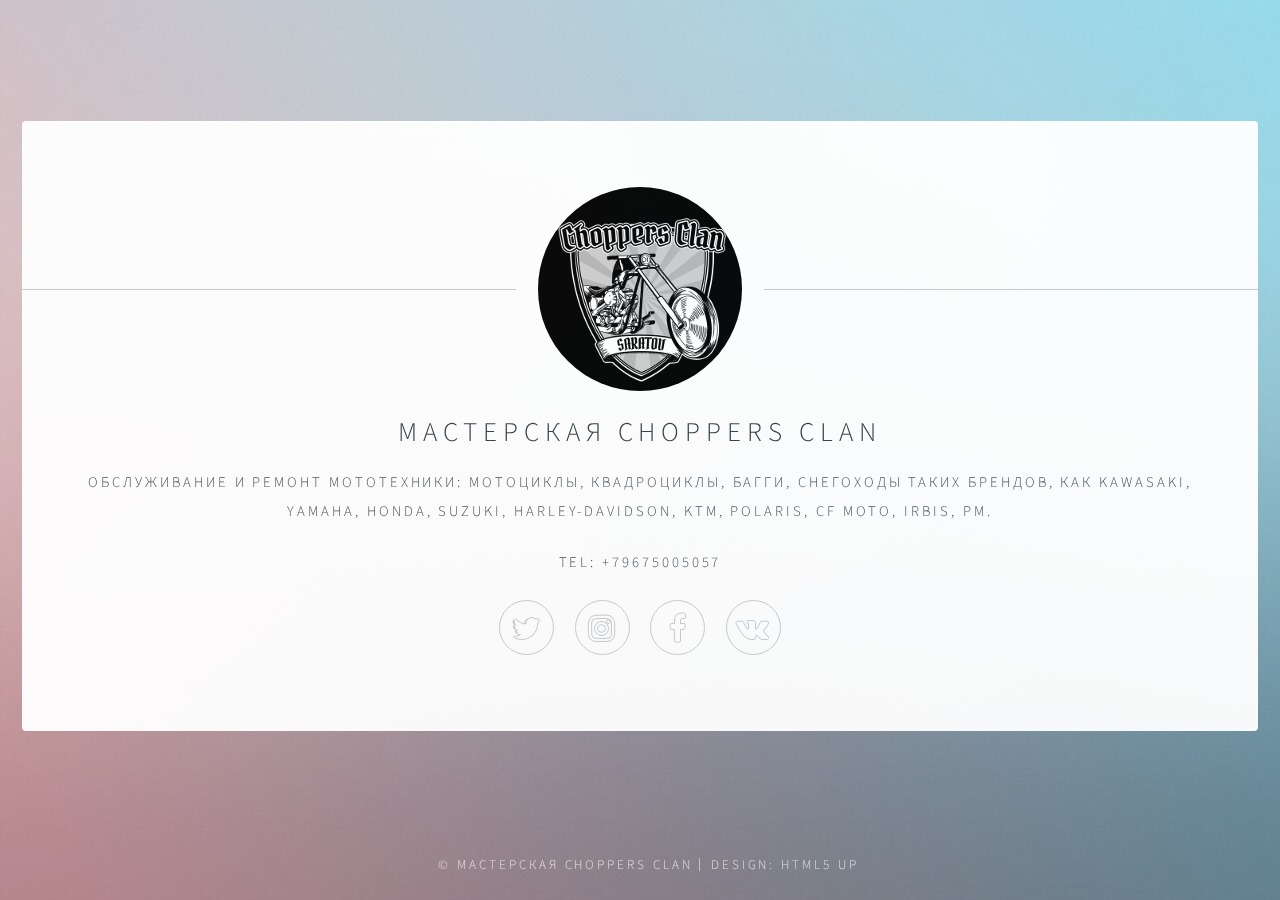
==== garage/index.html @ d3f71682 "* moved to separate garage page" ====
<!DOCTYPE HTML>
<!--
	Identity by HTML5 UP
	html5up.net | @ajlkn
	Free for personal and commercial use under the CCA 3.0 license (html5up.net/license)
-->
<html>
	<head>
		<title>Choppers Clan Garage</title>
		<meta charset="utf-8" />
		<meta name="viewport" content="width=device-width, initial-scale=1" />
		<!--[if lte IE 8]><script src="assets/js/html5shiv.js"></script><![endif]-->
		<link rel="stylesheet" href="assets/css/main.css" />
		<!--[if lte IE 9]><link rel="stylesheet" href="assets/css/ie9.css" /><![endif]-->
		<!--[if lte IE 8]><link rel="stylesheet" href="assets/css/ie8.css" /><![endif]-->
		<noscript><link rel="stylesheet" href="assets/css/noscript.css" /></noscript>
	</head>
	<body class="is-loading">

		<!-- Wrapper -->
			<div id="wrapper">

				<!-- Main -->
					<section id="main">
						<header>
							<span class="avatar"><img src="images/avatar.jpg" alt="" /></span>
							<h1>Мастерская Choppers Clan</h1>
							<p>Обслуживание и ремонт мототехники: Мотоциклы, Квадроциклы, Багги, Снегоходы таких брендов, как Kawasaki, Yamaha, Honda, Suzuki, Harley-Davidson, KTM, Polaris, CF Moto, Irbis, РМ.
							</p>
							<p>tel: +79675005057</p>
						</header>
						<!--
						<hr />
						<h2>Extra Stuff!</h2>
						<form method="post" action="#">
							<div class="field">
								<input type="text" name="name" id="name" placeholder="Name" />
							</div>
							<div class="field">
								<input type="email" name="email" id="email" placeholder="Email" />
							</div>
							<div class="field">
								<div class="select-wrapper">
									<select name="department" id="department">
										<option value="">Department</option>
										<option value="sales">Sales</option>
										<option value="tech">Tech Support</option>
										<option value="null">/dev/null</option>
									</select>
								</div>
							</div>
							<div class="field">
								<textarea name="message" id="message" placeholder="Message" rows="4"></textarea>
							</div>
							<div class="field">
								<input type="checkbox" id="human" name="human" /><label for="human">I'm a human</label>
							</div>
							<div class="field">
								<label>But are you a robot?</label>
								<input type="radio" id="robot_yes" name="robot" /><label for="robot_yes">Yes</label>
								<input type="radio" id="robot_no" name="robot" /><label for="robot_no">No</label>
							</div>
							<ul class="actions">
								<li><a href="#" class="button">Get Started</a></li>
							</ul>
						</form>
						<hr />
						-->
						<footer>
							<ul class="icons">
								<li><a href="https://twitter.com/ChoppersClan" class="fa-twitter">Twitter</a></li>
								<li><a href="https://www.instagram.com/choppersclan" class="fa-instagram">Instagram</a></li>
								<li><a href="https://fb.me/choppersclansaratov" class="fa-facebook">Facebook</a></li>
								<li><a href="https://vk.com/choppersclansaratov" class="fa-vk">VK</a></li>
							</ul>
						</footer>
					</section>

				<!-- Footer -->
					<footer id="footer">
						<ul class="copyright">
							<li>&copy; <a href="https://vk.com/choppersclanrepair">Мастерская Choppers Clan</a></li><li>Design: <a href="http://html5up.net">HTML5 UP</a></li>
						</ul>
					</footer>

			</div>

			<script>
  				(function(i,s,o,g,r,a,m){i['GoogleAnalyticsObject']=r;i[r]=i[r]||function(){
  					(i[r].q=i[r].q||[]).push(arguments)},i[r].l=1*new Date();a=s.createElement(o),
  					m=s.getElementsByTagName(o)[0];a.async=1;a.src=g;m.parentNode.insertBefore(a,m)
  				})(window,document,'script','https://www.google-analytics.com/analytics.js','ga');

  				ga('create', 'UA-35770975-2', 'auto');
  				ga('send', 'pageview');

			</script>



		<!-- Scripts -->
			<!--[if lte IE 8]><script src="assets/js/respond.min.js"></script><![endif]-->
			<script>
				if ('addEventListener' in window) {
					window.addEventListener('load', function() { document.body.className = document.body.className.replace(/\bis-loading\b/, ''); });
					document.body.className += (navigator.userAgent.match(/(MSIE|rv:11\.0)/) ? ' is-ie' : '');
				}
			</script>
			
		</body>
</html>
---- garage/assets/css/main.css ----
@charset "UTF-8";
@import url(font-awesome.min.css);
@import url("https://fonts.googleapis.com/css?family=Source+Sans+Pro:300");

/*
	Identity by HTML5 UP
	html5up.net | @ajlkn
	Free for personal and commercial use under the CCA 3.0 license (html5up.net/license)
*/

/* Reset */

	html, body, div, span, applet, object, iframe, h1, h2, h3, h4, h5, h6, p, blockquote, pre, a, abbr, acronym, address, big, cite, code, del, dfn, em, img, ins, kbd, q, s, samp, small, strike, strong, sub, sup, tt, var, b, u, i, center, dl, dt, dd, ol, ul, li, fieldset, form, label, legend, table, caption, tbody, tfoot, thead, tr, th, td, article, aside, canvas, details, embed, figure, figcaption, footer, header, hgroup, menu, nav, output, ruby, section, summary, time, mark, audio, video {
		margin: 0;
		padding: 0;
		border: 0;
		font-size: 100%;
		font: inherit;
		vertical-align: baseline;
	}

	article, aside, details, figcaption, figure, footer, header, hgroup, menu, nav, section {
		display: block;
	}

	body {
		line-height: 1;
	}

	ol, ul {
		list-style: none;
	}

	blockquote, q {
		quotes: none;
	}

	blockquote:before, blockquote:after, q:before, q:after {
		content: '';
		content: none;
	}

	table {
		border-collapse: collapse;
		border-spacing: 0;
	}

	body {
		-webkit-text-size-adjust: none;
	}

/* Box Model */

	*, *:before, *:after {
		-moz-box-sizing: border-box;
		-webkit-box-sizing: border-box;
		box-sizing: border-box;
	}

/* Basic */

	@media screen and (max-width: 480px) {

		html, body {
			min-width: 320px;
		}

	}

	body.is-loading *, body.is-loading *:before, body.is-loading *:after {
		-moz-animation: none !important;
		-webkit-animation: none !important;
		-ms-animation: none !important;
		animation: none !important;
		-moz-transition: none !important;
		-webkit-transition: none !important;
		-ms-transition: none !important;
		transition: none !important;
	}

	html {
		height: 100%;
	}

	body {
		height: 100%;
		background-color: #ffffff;
		background-image: url("images/overlay.png"), -moz-linear-gradient(60deg, rgba(255, 165, 150, 0.5) 5%, rgba(0, 228, 255, 0.35)), url("../../images/bg.jpg");
		background-image: url("images/overlay.png"), -webkit-linear-gradient(60deg, rgba(255, 165, 150, 0.5) 5%, rgba(0, 228, 255, 0.35)), url("../../images/bg.jpg");
		background-image: url("images/overlay.png"), -ms-linear-gradient(60deg, rgba(255, 165, 150, 0.5) 5%, rgba(0, 228, 255, 0.35)), url("../../images/bg.jpg");
		background-image: url("images/overlay.png"), linear-gradient(60deg, rgba(255, 165, 150, 0.5) 5%, rgba(0, 228, 255, 0.35)), url("../../images/bg.jpg");
		background-repeat: repeat,			no-repeat,			no-repeat;
		background-size: 100px 100px, cover,				cover;
		background-position: top left,		center center,		bottom center;
		background-attachment: fixed,			fixed,				fixed;
	}

		body:after {
			content: '';
			display: block;
			position: fixed;
			top: 0;
			left: 0;
			width: 100%;
			height: inherit;
			opacity: 0;
			z-index: 1;
			background-color: #ffffff;
			background-image: url("images/overlay.png"), -moz-linear-gradient(60deg, rgba(255, 165, 150, 0.5) 5%, rgba(0, 228, 255, 0.35));
			background-image: url("images/overlay.png"), -webkit-linear-gradient(60deg, rgba(255, 165, 150, 0.5) 5%, rgba(0, 228, 255, 0.35));
			background-image: url("images/overlay.png"), -ms-linear-gradient(60deg, rgba(255, 165, 150, 0.5) 5%, rgba(0, 228, 255, 0.35));
			background-image: url("images/overlay.png"), linear-gradient(60deg, rgba(255, 165, 150, 0.5) 5%, rgba(0, 228, 255, 0.35));
			background-repeat: repeat,			no-repeat;
			background-size: 100px 100px, cover;
			background-position: top left,		center center;
			-moz-transition: opacity 1.75s ease-out;
			-webkit-transition: opacity 1.75s ease-out;
			-ms-transition: opacity 1.75s ease-out;
			transition: opacity 1.75s ease-out;
		}

		body.is-loading:after {
			opacity: 1;
		}

/* Type */

	body, input, select, textarea {
		color: #414f57;
		font-family: "Source Sans Pro", Helvetica, sans-serif;
		font-size: 14pt;
		font-weight: 300;
		line-height: 2;
		letter-spacing: 0.2em;
		text-transform: uppercase;
	}

		@media screen and (max-width: 1680px) {

			body, input, select, textarea {
				font-size: 11pt;
			}

		}

		@media screen and (max-width: 480px) {

			body, input, select, textarea {
				font-size: 10pt;
				line-height: 1.75;
			}

		}

	a {
		-moz-transition: color 0.2s ease, border-color 0.2s ease;
		-webkit-transition: color 0.2s ease, border-color 0.2s ease;
		-ms-transition: color 0.2s ease, border-color 0.2s ease;
		transition: color 0.2s ease, border-color 0.2s ease;
		color: inherit;
		text-decoration: none;
	}

		a:before {
			-moz-transition: color 0.2s ease, text-shadow 0.2s ease;
			-webkit-transition: color 0.2s ease, text-shadow 0.2s ease;
			-ms-transition: color 0.2s ease, text-shadow 0.2s ease;
			transition: color 0.2s ease, text-shadow 0.2s ease;
		}

		a:hover {
			color: #ff7496;
		}

	strong, b {
		color: #313f47;
	}

	em, i {
		font-style: italic;
	}

	p {
		margin: 0 0 1.5em 0;
	}

	h1, h2, h3, h4, h5, h6 {
		color: #313f47;
		line-height: 1.5;
		margin: 0 0 0.75em 0;
	}

		h1 a, h2 a, h3 a, h4 a, h5 a, h6 a {
			color: inherit;
			text-decoration: none;
		}

	h1 {
		font-size: 1.85em;
		letter-spacing: 0.22em;
		margin: 0 0 0.525em 0;
	}

	h2 {
		font-size: 1.25em;
	}

	h3 {
		font-size: 1em;
	}

	h4 {
		font-size: 1em;
	}

	h5 {
		font-size: 1em;
	}

	h6 {
		font-size: 1em;
	}

	@media screen and (max-width: 480px) {

		h1 {
			font-size: 1.65em;
		}

	}

	sub {
		font-size: 0.8em;
		position: relative;
		top: 0.5em;
	}

	sup {
		font-size: 0.8em;
		position: relative;
		top: -0.5em;
	}

	hr {
		border: 0;
		border-bottom: solid 1px #c8cccf;
		margin: 3em 0;
	}

/* Form */

	form {
		margin: 0 0 1.5em 0;
	}

		form > .field {
			margin: 0 0 1.5em 0;
		}

			form > .field > :last-child {
				margin-bottom: 0;
			}

	label {
		color: #313f47;
		display: block;
		font-size: 0.9em;
		margin: 0 0 0.75em 0;
	}

	input[type="text"],
	input[type="password"],
	input[type="email"],
	input[type="tel"],
	select,
	textarea {
		-moz-appearance: none;
		-webkit-appearance: none;
		-ms-appearance: none;
		appearance: none;
		border-radius: 4px;
		border: solid 1px #c8cccf;
		color: inherit;
		display: block;
		outline: 0;
		padding: 0 1em;
		text-decoration: none;
		width: 100%;
	}

		input[type="text"]:invalid,
		input[type="password"]:invalid,
		input[type="email"]:invalid,
		input[type="tel"]:invalid,
		select:invalid,
		textarea:invalid {
			box-shadow: none;
		}

		input[type="text"]:focus,
		input[type="password"]:focus,
		input[type="email"]:focus,
		input[type="tel"]:focus,
		select:focus,
		textarea:focus {
			border-color: #ff7496;
		}

	.select-wrapper {
		text-decoration: none;
		display: block;
		position: relative;
	}

		.select-wrapper:before {
			content: "";
			-moz-osx-font-smoothing: grayscale;
			-webkit-font-smoothing: antialiased;
			font-family: FontAwesome;
			font-style: normal;
			font-weight: normal;
			text-transform: none !important;
		}

		.select-wrapper:before {
			color: #c8cccf;
			display: block;
			height: 2.75em;
			line-height: 2.75em;
			pointer-events: none;
			position: absolute;
			right: 0;
			text-align: center;
			top: 0;
			width: 2.75em;
		}

		.select-wrapper select::-ms-expand {
			display: none;
		}

	input[type="text"],
	input[type="password"],
	input[type="email"],
	select {
		height: 2.75em;
	}

	textarea {
		padding: 0.75em 1em;
	}

	input[type="checkbox"],
	input[type="radio"] {
		-moz-appearance: none;
		-webkit-appearance: none;
		-ms-appearance: none;
		appearance: none;
		display: block;
		float: left;
		margin-right: -2em;
		opacity: 0;
		width: 1em;
		z-index: -1;
	}

		input[type="checkbox"] + label,
		input[type="radio"] + label {
			text-decoration: none;
			color: #414f57;
			cursor: pointer;
			display: inline-block;
			font-size: 1em;
			font-weight: 300;
			padding-left: 2.4em;
			padding-right: 0.75em;
			position: relative;
		}

			input[type="checkbox"] + label:before,
			input[type="radio"] + label:before {
				-moz-osx-font-smoothing: grayscale;
				-webkit-font-smoothing: antialiased;
				font-family: FontAwesome;
				font-style: normal;
				font-weight: normal;
				text-transform: none !important;
			}

			input[type="checkbox"] + label:before,
			input[type="radio"] + label:before {
				border-radius: 4px;
				border: solid 1px #c8cccf;
				content: '';
				display: inline-block;
				height: 1.65em;
				left: 0;
				line-height: 1.58125em;
				position: absolute;
				text-align: center;
				top: 0.15em;
				width: 1.65em;
			}

		input[type="checkbox"]:checked + label:before,
		input[type="radio"]:checked + label:before {
			color: #ff7496;
			content: '\f00c';
		}

		input[type="checkbox"]:focus + label:before,
		input[type="radio"]:focus + label:before {
			border-color: #ff7496;
		}

	input[type="checkbox"] + label:before {
		border-radius: 4px;
	}

	input[type="radio"] + label:before {
		border-radius: 100%;
	}

	::-webkit-input-placeholder {
		color: #616f77 !important;
		opacity: 1.0;
	}

	:-moz-placeholder {
		color: #616f77 !important;
		opacity: 1.0;
	}

	::-moz-placeholder {
		color: #616f77 !important;
		opacity: 1.0;
	}

	:-ms-input-placeholder {
		color: #616f77 !important;
		opacity: 1.0;
	}

	.formerize-placeholder {
		color: #616f77 !important;
		opacity: 1.0;
	}

/* Icon */

	.icon {
		text-decoration: none;
		position: relative;
		border-bottom: none;
	}

		.icon:before {
			-moz-osx-font-smoothing: grayscale;
			-webkit-font-smoothing: antialiased;
			font-family: FontAwesome;
			font-style: normal;
			font-weight: normal;
			text-transform: none !important;
		}

		.icon > .label {
			display: none;
		}

/* List */

	ol {
		list-style: decimal;
		margin: 0 0 1.5em 0;
		padding-left: 1.25em;
	}

		ol li {
			padding-left: 0.25em;
		}

	ul {
		list-style: disc;
		margin: 0 0 1.5em 0;
		padding-left: 1em;
	}

		ul li {
			padding-left: 0.5em;
		}

		ul.alt {
			list-style: none;
			padding-left: 0;
		}

			ul.alt li {
				border-top: solid 1px #c8cccf;
				padding: 0.5em 0;
			}

				ul.alt li:first-child {
					border-top: 0;
					padding-top: 0;
				}

		ul.icons {
			cursor: default;
			list-style: none;
			padding-left: 0;
			margin-top: -0.675em;
		}

			ul.icons li {
				display: inline-block;
				padding: 0.675em 0.5em;
			}

				ul.icons li a {
					text-decoration: none;
					position: relative;
					display: block;
					width: 3.75em;
					height: 3.75em;
					border-radius: 100%;
					border: solid 1px #c8cccf;
					line-height: 3.75em;
					overflow: hidden;
					text-align: center;
					text-indent: 3.75em;
					white-space: nowrap;
				}

					ul.icons li a:before {
						-moz-osx-font-smoothing: grayscale;
						-webkit-font-smoothing: antialiased;
						font-family: FontAwesome;
						font-style: normal;
						font-weight: normal;
						text-transform: none !important;
					}

					ul.icons li a:before {
						color: #ffffff;
						text-shadow: 1.25px 0px 0px #c8cccf, -1.25px 0px 0px #c8cccf, 0px 1.25px 0px #c8cccf, 0px -1.25px 0px #c8cccf;
					}

					ul.icons li a:hover:before {
						text-shadow: 1.25px 0px 0px #ff7496, -1.25px 0px 0px #ff7496, 0px 1.25px 0px #ff7496, 0px -1.25px 0px #ff7496;
					}

					ul.icons li a:before {
						position: absolute;
						top: 0;
						left: 0;
						width: inherit;
						height: inherit;
						font-size: 1.85rem;
						line-height: inherit;
						text-align: center;
						text-indent: 0;
					}

					ul.icons li a:hover {
						border-color: #ff7496;
					}

			@media screen and (max-width: 480px) {

				ul.icons li a:before {
					font-size: 1.5rem;
				}

			}

		ul.actions {
			cursor: default;
			list-style: none;
			padding-left: 0;
		}

			ul.actions li {
				display: inline-block;
				padding: 0 0.75em 0 0;
				vertical-align: middle;
			}

				ul.actions li:last-child {
					padding-right: 0;
				}

	dl {
		margin: 0 0 1.5em 0;
	}

		dl dt {
			display: block;
			margin: 0 0 0.75em 0;
		}

		dl dd {
			margin-left: 1.5em;
		}

/* Button */

	input[type="submit"],
	input[type="reset"],
	input[type="button"],
	button,
	.button {
		-moz-appearance: none;
		-webkit-appearance: none;
		-ms-appearance: none;
		appearance: none;
		-moz-transition: background-color 0.2s ease-in-out, border-color 0.2s ease-in-out, color 0.2s ease-in-out;
		-webkit-transition: background-color 0.2s ease-in-out, border-color 0.2s ease-in-out, color 0.2s ease-in-out;
		-ms-transition: background-color 0.2s ease-in-out, border-color 0.2s ease-in-out, color 0.2s ease-in-out;
		transition: background-color 0.2s ease-in-out, border-color 0.2s ease-in-out, color 0.2s ease-in-out;
		display: inline-block;
		height: 2.75em;
		line-height: 2.75em;
		padding: 0 1.5em;
		background-color: transparent;
		border-radius: 4px;
		border: solid 1px #c8cccf;
		color: #414f57 !important;
		cursor: pointer;
		text-align: center;
		text-decoration: none;
		white-space: nowrap;
	}

		input[type="submit"]:hover,
		input[type="reset"]:hover,
		input[type="button"]:hover,
		button:hover,
		.button:hover {
			border-color: #ff7496;
			color: #ff7496 !important;
		}

		input[type="submit"].icon,
		input[type="reset"].icon,
		input[type="button"].icon,
		button.icon,
		.button.icon {
			padding-left: 1.35em;
		}

			input[type="submit"].icon:before,
			input[type="reset"].icon:before,
			input[type="button"].icon:before,
			button.icon:before,
			.button.icon:before {
				margin-right: 0.5em;
			}

		input[type="submit"].fit,
		input[type="reset"].fit,
		input[type="button"].fit,
		button.fit,
		.button.fit {
			display: block;
			width: 100%;
			margin: 0 0 0.75em 0;
		}

		input[type="submit"].small,
		input[type="reset"].small,
		input[type="button"].small,
		button.small,
		.button.small {
			font-size: 0.8em;
		}

		input[type="submit"].big,
		input[type="reset"].big,
		input[type="button"].big,
		button.big,
		.button.big {
			font-size: 1.35em;
		}

		input[type="submit"].disabled, input[type="submit"]:disabled,
		input[type="reset"].disabled,
		input[type="reset"]:disabled,
		input[type="button"].disabled,
		input[type="button"]:disabled,
		button.disabled,
		button:disabled,
		.button.disabled,
		.button:disabled {
			-moz-pointer-events: none;
			-webkit-pointer-events: none;
			-ms-pointer-events: none;
			pointer-events: none;
			opacity: 0.5;
		}

/* Main */

	#main {
		position: relative;
		max-width: 100%;
		min-width: 27em;
		padding: 4.5em 3em 3em 3em ;
		background: #ffffff;
		border-radius: 4px;
		cursor: default;
		opacity: 0.95;
		text-align: center;
		-moz-transform-origin: 50% 50%;
		-webkit-transform-origin: 50% 50%;
		-ms-transform-origin: 50% 50%;
		transform-origin: 50% 50%;
		-moz-transform: rotateX(0deg);
		-webkit-transform: rotateX(0deg);
		-ms-transform: rotateX(0deg);
		transform: rotateX(0deg);
		-moz-transition: opacity 1s ease, -moz-transform 1s ease;
		-webkit-transition: opacity 1s ease, -webkit-transform 1s ease;
		-ms-transition: opacity 1s ease, -ms-transform 1s ease;
		transition: opacity 1s ease, transform 1s ease;
	}

		#main .avatar {
			position: relative;
			display: block;
			margin-bottom: 1.5em;
		}

			#main .avatar img {
				display: block;
				margin: 0 auto;
				border-radius: 100%;
				box-shadow: 0 0 0 1.5em #ffffff;
			}

			#main .avatar:before {
				content: '';
				display: block;
				position: absolute;
				top: 50%;
				left: -3em;
				width: calc(100% + 6em);
				height: 1px;
				z-index: -1;
				background: #c8cccf;
			}

		@media screen and (max-width: 480px) {

			#main {
				min-width: 0;
				width: 100%;
				padding: 4em 2em 2.5em 2em ;
			}

				#main .avatar:before {
					left: -2em;
					width: calc(100% + 4em);
				}

		}

		body.is-loading #main {
			opacity: 0;
			-moz-transform: rotateX(15deg);
			-webkit-transform: rotateX(15deg);
			-ms-transform: rotateX(15deg);
			transform: rotateX(15deg);
		}

/* Footer */

	#footer {
		-moz-align-self: -moz-flex-end;
		-webkit-align-self: -webkit-flex-end;
		-ms-align-self: -ms-flex-end;
		align-self: flex-end;
		width: 100%;
		padding: 1.5em 0 0 0;
		color: rgba(255, 255, 255, 0.75);
		cursor: default;
		text-align: center;
	}

		#footer .copyright {
			margin: 0;
			padding: 0;
			font-size: 0.9em;
			list-style: none;
		}

			#footer .copyright li {
				display: inline-block;
				margin: 0 0 0 0.45em;
				padding: 0 0 0 0.85em;
				border-left: solid 1px rgba(255, 255, 255, 0.5);
				line-height: 1;
			}

				#footer .copyright li:first-child {
					border-left: 0;
				}

/* Wrapper */

	#wrapper {
		display: -moz-flex;
		display: -webkit-flex;
		display: -ms-flex;
		display: flex;
		-moz-align-items: center;
		-webkit-align-items: center;
		-ms-align-items: center;
		align-items: center;
		-moz-justify-content: space-between;
		-webkit-justify-content: space-between;
		-ms-justify-content: space-between;
		justify-content: space-between;
		-moz-flex-direction: column;
		-webkit-flex-direction: column;
		-ms-flex-direction: column;
		flex-direction: column;
		-moz-perspective: 1000px;
		-webkit-perspective: 1000px;
		-ms-perspective: 1000px;
		perspective: 1000px;
		position: relative;
		min-height: 100%;
		padding: 1.5em;
		z-index: 2;
	}

		#wrapper > * {
			z-index: 1;
		}

		#wrapper:before {
			content: '';
			display: block;
		}

		@media screen and (max-width: 360px) {

			#wrapper {
				padding: 0.75em;
			}

		}

		body.is-ie #wrapper {
			height: 100%;
		}
---- garage/assets/css/ie9.css ----
/*
	Identity by HTML5 UP
	html5up.net | @ajlkn
	Free for personal and commercial use under the CCA 3.0 license (html5up.net/license)
*/

/* Basic */

	body {
		background-image: url("../../images/bg.jpg");
		background-repeat: no-repeat;
		background-size: cover;
		background-position: bottom center;
		background-attachment: fixed;
	}

		body:after {
			display: none;
		}

/* List */

	ul.icons li a:before {
		color: #c8cccf;
	}

	ul.icons li a:hover:before {
		color: #ff7496;
	}

/* Wrapper */

	#wrapper {
		text-align: center;
	}

/* Main */

	#main {
		display: inline-block;
	}
---- garage/assets/css/ie8.css ----
/*
	Identity by HTML5 UP
	html5up.net | @ajlkn
	Free for personal and commercial use under the CCA 3.0 license (html5up.net/license)
*/

/* List */

	ul.icons li a {
		-ms-behavior: url("assets/js/PIE.htc");
	}

		ul.icons li a:before {
			text-align: center;
			font-size: 26px;
		}

/* Main */

	#main {
		-ms-behavior: url("assets/js/PIE.htc");
	}

		#main .avatar img {
			-ms-behavior: url("assets/js/PIE.htc");
		}

/* Footer */

	#footer {
		color: #fff;
	}

		#footer .copyright li {
			border-left: solid 1px #fff;
		}
---- garage/assets/css/noscript.css ----
/*
	Identity by HTML5 UP
	html5up.net | @ajlkn
	Free for personal and commercial use under the CCA 3.0 license (html5up.net/license)
*/

/* Basic */

	body:after {
		display: none;
	}

/* Main */

	#main {
		-moz-transform: none !important;
		-webkit-transform: none !important;
		-ms-transform: none !important;
		transform: none !important;
		opacity: 1 !important;
	}
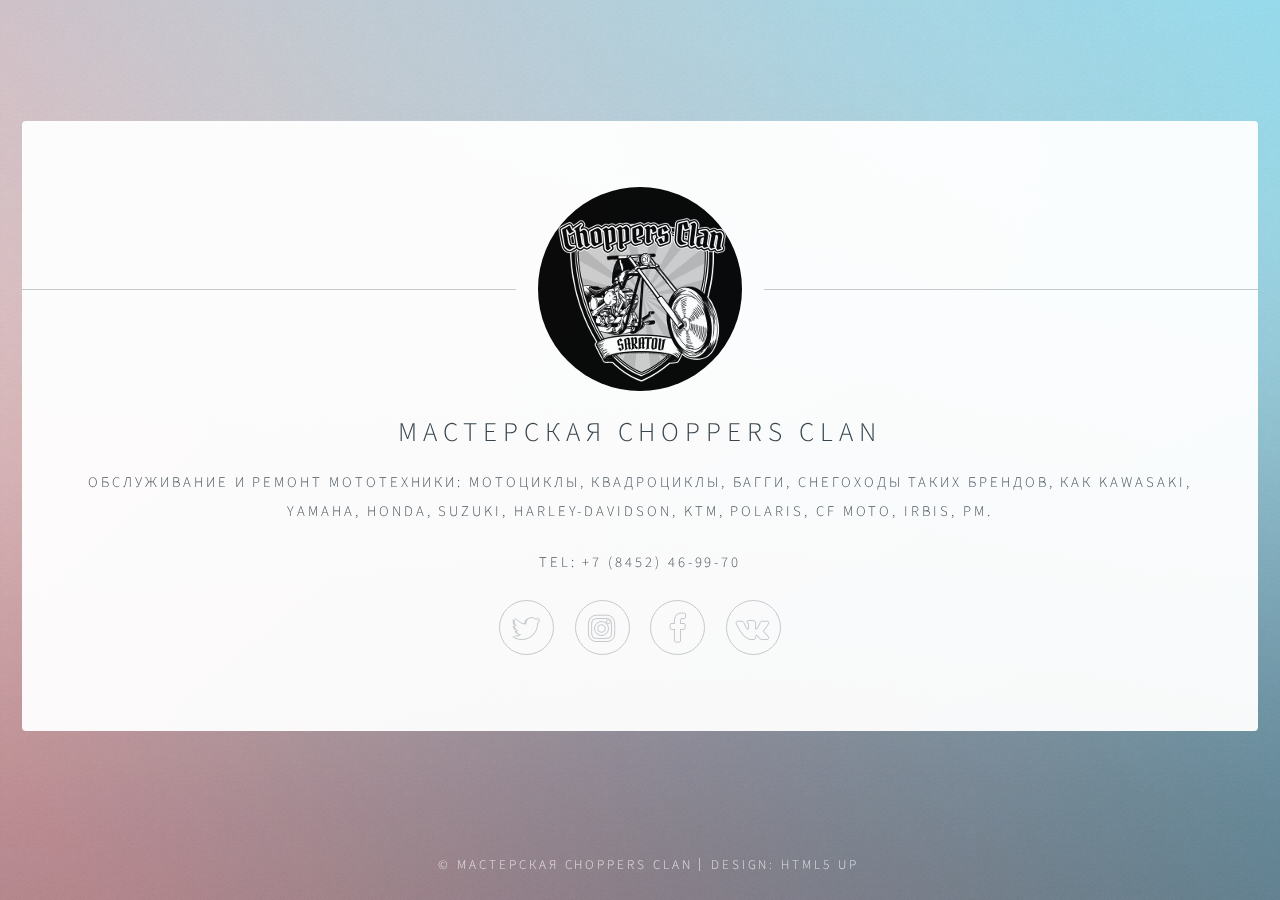
==== commit 063ed277: "* phone number is updated" ====
--- a/garage/index.html
+++ b/garage/index.html
@@ -27,7 +27,7 @@
 							<h1>Мастерская Choppers Clan</h1>
 							<p>Обслуживание и ремонт мототехники: Мотоциклы, Квадроциклы, Багги, Снегоходы таких брендов, как Kawasaki, Yamaha, Honda, Suzuki, Harley-Davidson, KTM, Polaris, CF Moto, Irbis, РМ.
 							</p>
-							<p>tel: +79675005057</p>
+							<p>tel: +7 (8452) 46-99-70</p>
 						</header>
 						<!--
 						<hr />
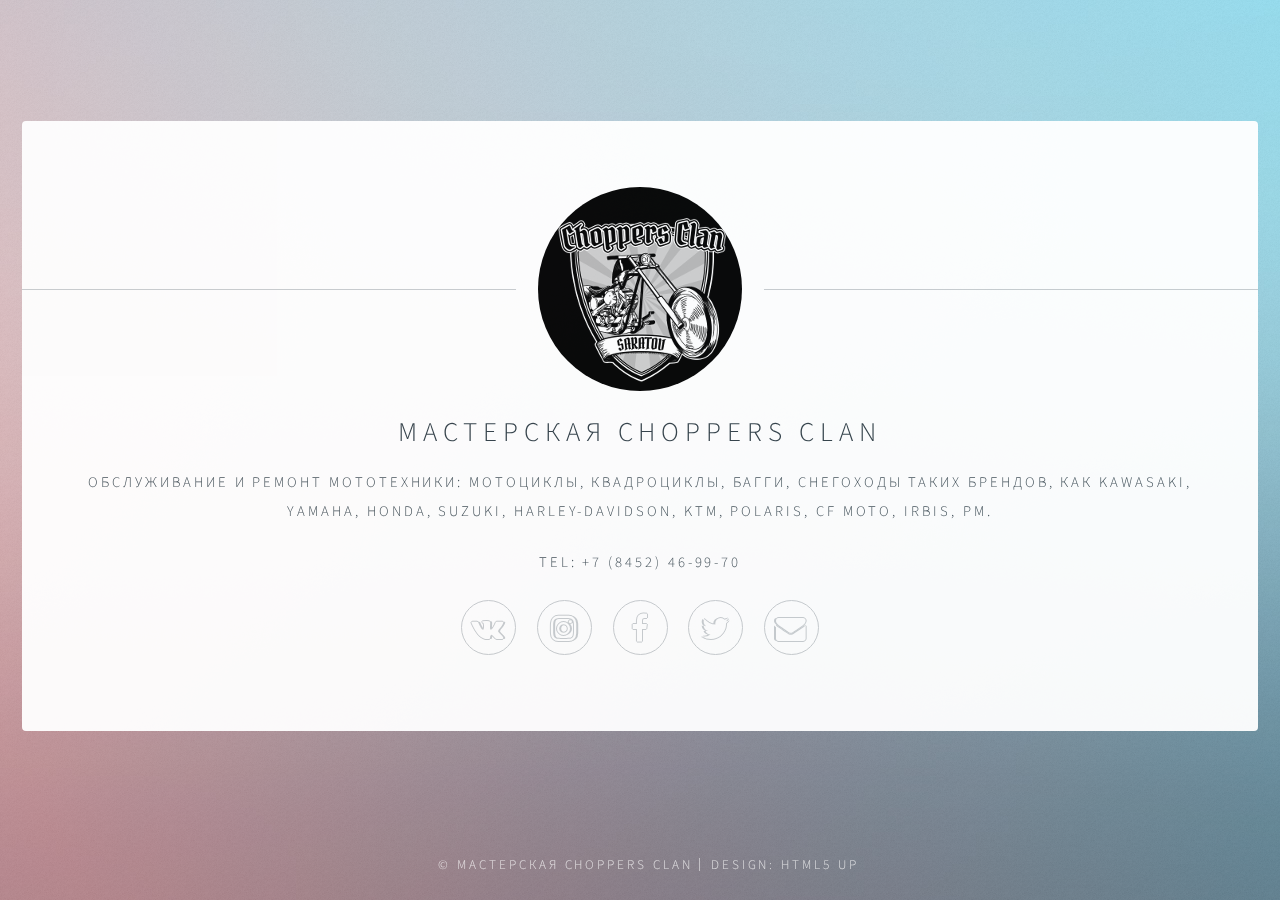
==== commit fd5f1355: "* icons order update, email added" ====
--- a/garage/index.html
+++ b/garage/index.html
@@ -68,11 +68,12 @@
 						-->
 						<footer>
 							<ul class="icons">
-								<li><a href="https://twitter.com/ChoppersClan" class="fa-twitter">Twitter</a></li>
-								<li><a href="https://www.instagram.com/choppersclan" class="fa-instagram">Instagram</a></li>
-								<li><a href="https://fb.me/choppersclansaratov" class="fa-facebook">Facebook</a></li>
-								<li><a href="https://vk.com/choppersclansaratov" class="fa-vk">VK</a></li>
-							</ul>
+								<li><a href="https://vk.com/choppersclangarage" class="icon alt fa-vk"><span class="label">VK</span></a></li>
+								<li><a href="https://instagram.com/choppersclan" class="icon alt fa-instagram"><span class="label">Instagram</span></a></li>
+								<li><a href="https://www.facebook.com/choppersclansaratov" class="icon alt fa-facebook"><span class="label">Facebook</span></a></li>
+								<li><a href="https://twitter.com/choppersclan" class="icon alt fa-twitter"><span class="label">Twitter</span></a></li>
+								<li><a href="mailto:info@choppersclan.ru" class="icon alt fa-envelope"><span class="label">Email</span></a></li>
+								</ul>
 						</footer>
 					</section>
 
